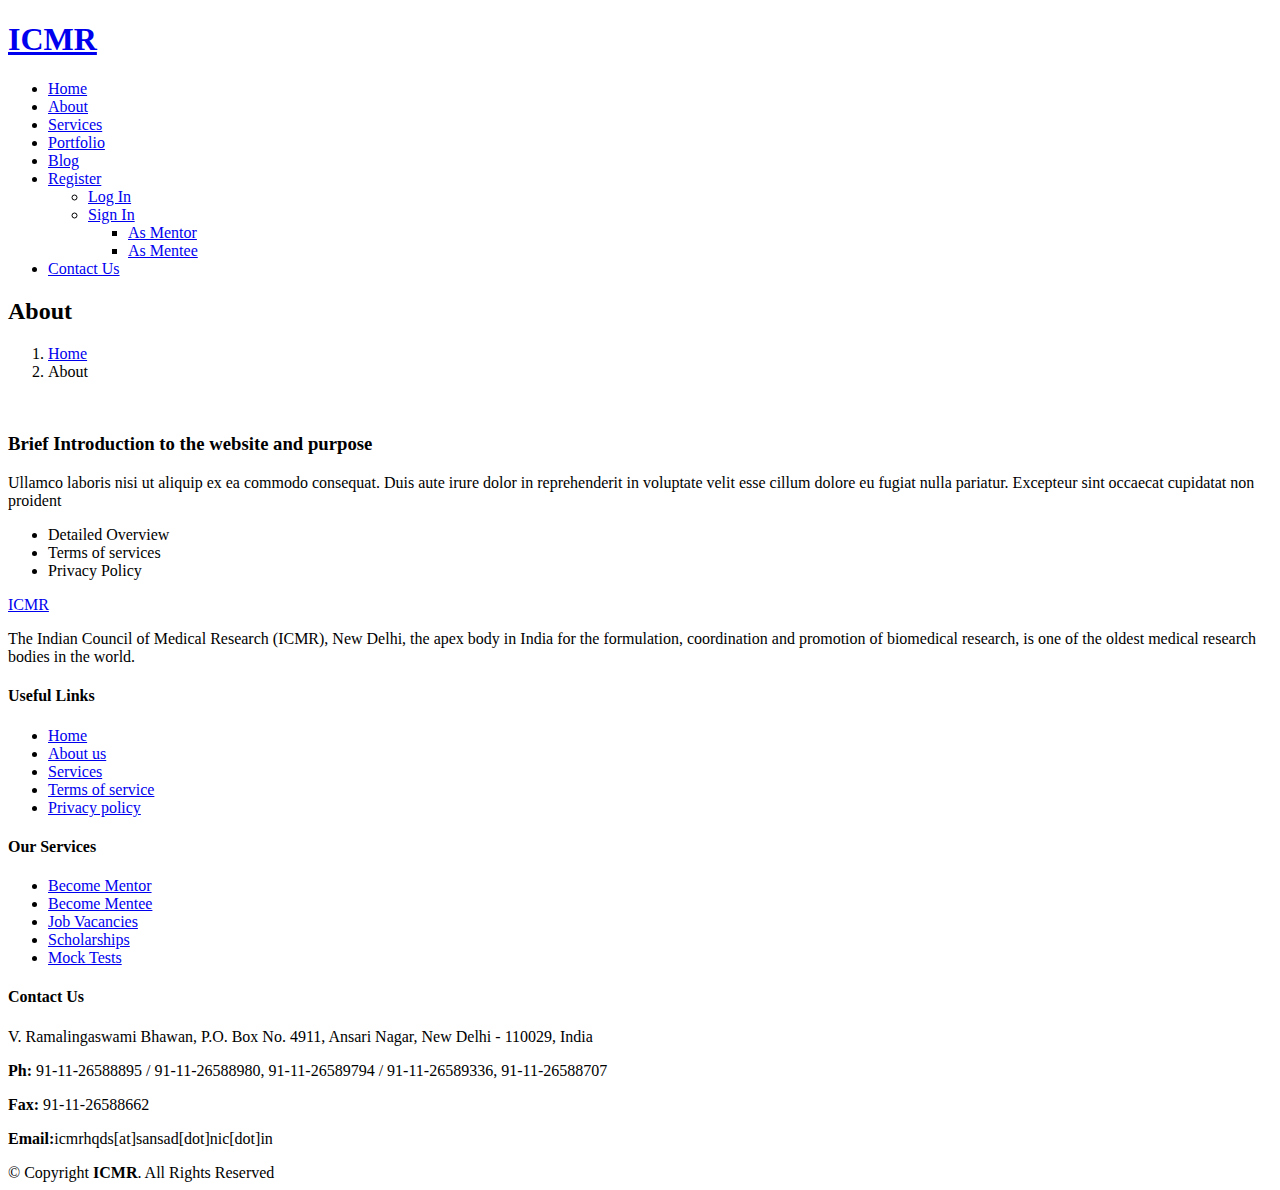
==== templates/about.html @ 6f15c806 "Initial Commit" ====
<!DOCTYPE html>
<html lang="en">

<head>
  <meta charset="utf-8">
  <meta content="width=device-width, initial-scale=1.0" name="viewport">

  <title>Nova Bootstrap Template - About</title>
  <meta content="" name="description">
  <meta content="" name="keywords">

  <!-- Favicons -->
  <link href="static/images/img/favicon.png" rel="icon">
  <link href="static/images/img/apple-touch-icon.png" rel="apple-touch-icon">

  <!-- Google Fonts -->
  <link rel="preconnect" href="https://fonts.googleapis.com">
  <link rel="preconnect" href="https://fonts.gstatic.com" crossorigin>
  <link href="https://fonts.googleapis.com/css2?family=Open+Sans:ital,wght@0,300;0,400;0,500;0,600;0,700;1,300;1,400;1,600;1,700&family=Montserrat:ital,wght@0,300;0,400;0,500;0,600;0,700;1,300;1,400;1,500;1,600;1,700&family=Raleway:ital,wght@0,300;0,400;0,500;0,600;0,700;1,300;1,400;1,500;1,600;1,700&display=swap" rel="stylesheet">

  <!-- Vendor CSS Files -->
  <link href="static/vendor/bootstrap/css/bootstrap.min.css" rel="stylesheet">
  <link href="static/vendor/bootstrap-icons/bootstrap-icons.css" rel="stylesheet">
  <link href="static/vendor/aos/aos.css" rel="stylesheet">
  <link href="static/vendor/glightbox/css/glightbox.min.css" rel="stylesheet">
  <link href="static/vendor/swiper/swiper-bundle.min.css" rel="stylesheet">
  <link href="static/vendor/remixicon/remixicon.css" rel="stylesheet">

  <!-- Template Main CSS File -->
  <link href="static/css/main.css" rel="stylesheet">
</head>

<body class="page-about">

  <!-- ======= Header ======= -->
  <header id="header" class="header d-flex align-items-center fixed-top">
    <div class="container-fluid container-xl d-flex align-items-center justify-content-between">

      <a href="/index" class="logo d-flex align-items-center">
        <!-- Uncomment the line below if you also wish to use an image logo -->
        <!-- <img src="static/images/img/logo.png" alt=""> -->
        <h1 class="d-flex align-items-center">ICMR</h1>
      </a>

      <i class="mobile-nav-toggle mobile-nav-show bi bi-list"></i>
      <i class="mobile-nav-toggle mobile-nav-hide d-none bi bi-x"></i>

      <nav id="navbar" class="navbar">
        <ul>
          <li><a href="/index" >Home</a></li>
          <li><a href="/about" class="active">About</a></li>
          <li><a href="/services">Services</a></li>
          <li><a href="/portfolio">Portfolio</a></li>
          <li><a href="/blog">Blog</a></li>
          <li class="dropdown"><a href="#"><span>Register</span> <i class="bi bi-chevron-down dropdown-indicator"></i></a>
            <ul>
              <li><a href="/">Log In</a></li>
              <li class="dropdown"><a href="#"><span>Sign In</span> <i class="bi bi-chevron-down dropdown-indicator"></i></a>
                <ul>
                  <li><a href="/mentor_reg">As Mentor</a></li>
                  <li><a href="/mentee_reg">As Mentee</a></li>
                </ul>
              </li>
            </ul>
          </li>
          <li><a href="/contact">Contact Us</a></li>
        </ul>
      </nav><!-- .navbar -->

    </div>
  </header><!-- End Header -->

  <main id="main">

    <!-- ======= Breadcrumbs ======= -->
    <div class="breadcrumbs d-flex align-items-center" style="background-image: url('static/images/img/about-header.jpg');">
      <div class="container position-relative d-flex flex-column align-items-center">

        <h2>About</h2>
        <ol>
          <li><a href="/index">Home</a></li>
          <li>About</li>
        </ol>

      </div>
    </div><!-- End Breadcrumbs -->

    <!-- ======= About Section ======= -->
    <section id="about" class="about">
      <div class="container" data-aos="fade-up">

        <div class="row gy-4" data-aos="fade-up">
          <div class="col-lg-4">
            <img src="static/images/img/about.jpg" class="img-fluid" alt="">
          </div>
          <div class="col-lg-8">
            <div class="content ps-lg-5">
              <h3>Brief Introduction to the website and purpose</h3>
              <p>
                Ullamco laboris nisi ut aliquip ex ea commodo consequat. Duis aute irure dolor in reprehenderit in voluptate
                velit esse cillum dolore eu fugiat nulla pariatur. Excepteur sint occaecat cupidatat non proident
              </p>
              <ul>
                <li><i class="bi bi-check-circle-fill"></i> Detailed Overview</li>
                <li><i class="bi bi-check-circle-fill"></i> Terms of services</li>
                <li><i class="bi bi-check-circle-fill"></i> Privacy Policy</li>
              </ul>
            </div>
          </div>
        </div>

      </div>
    </section><!-- End About Section -->

    
    
 
  </main><!-- End #main -->

  <!-- ======= Footer ======= -->
  <footer id="footer" class="footer">

    <div class="footer-content">
      <div class="container">
        <div class="row gy-4">
          <div class="col-lg-5 col-md-12 footer-info">
            <a href="/index" class="logo d-flex align-items-center">
              <span>ICMR</span>
            </a>
            <p>
            The Indian Council of Medical Research (ICMR), New Delhi, the apex body in India for the formulation, coordination and promotion of biomedical research, is one of the oldest medical research bodies in the world.
            </p>
            <div class="social-links d-flex  mt-3">
              <a href="https://twitter.com/ICMRDELHI?ref_src=twsrc%5Egoogle%7Ctwcamp%5Eserp%7Ctwgr%5Eauthor" class="twitter"><i class="bi bi-twitter"></i></a>
              <a href="https://www.facebook.com/ICMROrganisation" class="facebook"><i class="bi bi-facebook"></i></a>
              <a href="https://www.instagram.com/icmrorganisation/?hl=en" class="instagram"><i class="bi bi-instagram"></i></a>
              <a href="https://www.linkedin.com/company/icmrorganization/?originalSubdomain=in" class="linkedin"><i class="bi bi-linkedin"></i></a>
            </div>
          </div>

          <div class="col-lg-2 col-6 footer-links">
            <h4>Useful Links</h4>
            <ul>
              <li><i class="bi bi-dash"></i> <a href="/">Home</a></li>
              <li><i class="bi bi-dash"></i> <a href="/about">About us</a></li>
              <li><i class="bi bi-dash"></i> <a href="/services">Services</a></li>
              <li><i class="bi bi-dash"></i> <a href="/services">Terms of service</a></li>
              <li><i class="bi bi-dash"></i> <a href="/services">Privacy policy</a></li>
            </ul>
          </div>

          <div class="col-lg-2 col-6 footer-links">
            <h4>Our Services</h4>
            <ul>
              <li><i class="bi bi-dash"></i> <a href="/services">Become Mentor</a></li>
              <li><i class="bi bi-dash"></i> <a href="/services">Become Mentee</a></li>
              <li><i class="bi bi-dash"></i> <a href="/services">Job Vacancies</a></li>
              <li><i class="bi bi-dash"></i> <a href="/services">Scholarships</a></li>
              <li><i class="bi bi-dash"></i> <a href="/services">Mock Tests</a></li>
            </ul>
          </div>

          <div class="col-lg-3 col-md-12 footer-contact text-center text-md-start">
            <h4>Contact Us</h4>
            <p>V. Ramalingaswami Bhawan, P.O. Box No. 4911, Ansari Nagar, New Delhi - 110029, India</p>
            <p><strong>Ph:</strong> 91-11-26588895 / 91-11-26588980, 91-11-26589794 / 91-11-26589336, 91-11-26588707</p>
            <p><strong>Fax:</strong> 91-11-26588662</p>
            <p><strong>Email:</strong>icmrhqds[at]sansad[dot]nic[dot]in </p> 
            
            </p>

          </div>

        </div>
      </div>
    </div>

    <div class="footer-legal">
      <div class="container">
        <div class="copyright">
          &copy; Copyright <strong><span>ICMR</span></strong>. All Rights Reserved
        </div>
      </div>
    </div>
  </footer><!-- End Footer -->
  <!-- End Footer -->

  <a href="/" class="scroll-top d-flex align-items-center justify-content-center"><i class="bi bi-arrow-up-short"></i></a>

  <div id="preloader"></div>

  <!-- Vendor JS Files -->
  <script src="static/vendor/bootstrap/js/bootstrap.bundle.min.js"></script>
  <script src="static/vendor/aos/aos.js"></script>
  <script src="static/vendor/glightbox/js/glightbox.min.js"></script>
  <script src="static/vendor/swiper/swiper-bundle.min.js"></script>
  <script src="static/vendor/isotope-layout/isotope.pkgd.min.js"></script>
  <script src="static/vendor/php-email-form/validate.js"></script>

  <!-- Template Main JS File -->
  <script src="static/js/main.js"></script>

</body>
</html>
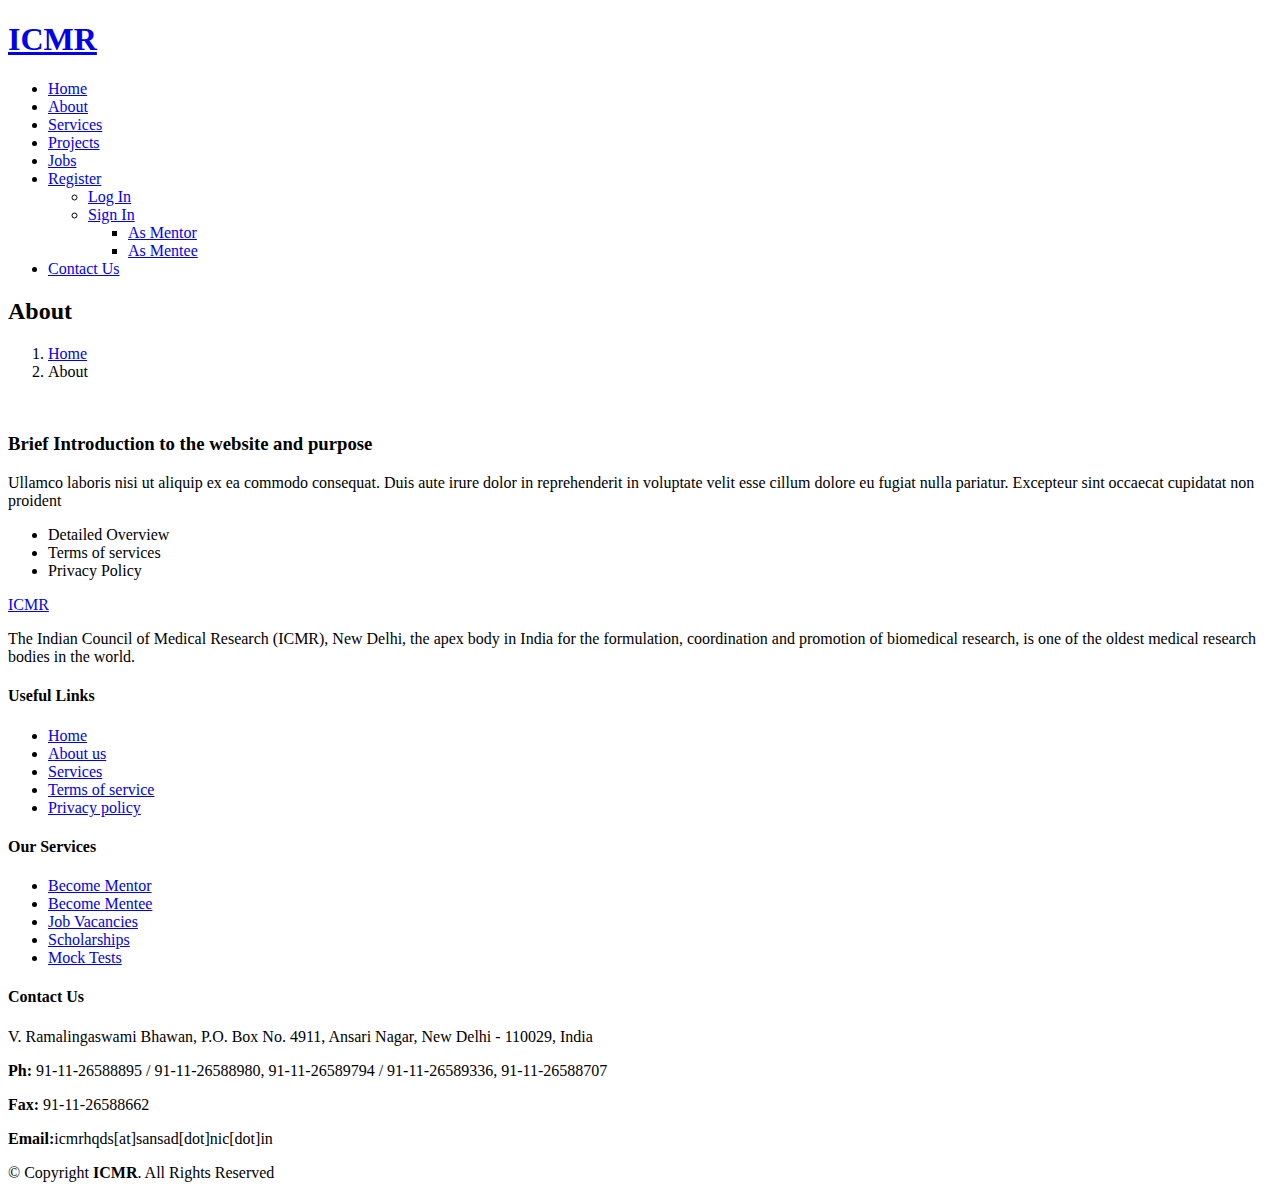
==== commit 60b2bcc3: "Initial commit" ====
--- a/templates/about.html
+++ b/templates/about.html
@@ -50,11 +50,11 @@
           <li><a href="/index" >Home</a></li>
           <li><a href="/about" class="active">About</a></li>
           <li><a href="/services">Services</a></li>
-          <li><a href="/portfolio">Portfolio</a></li>
-          <li><a href="/blog">Blog</a></li>
+          <li><a href="/projects">Projects</a></li>
+          <li><a href="/blog">Jobs</a></li>
           <li class="dropdown"><a href="#"><span>Register</span> <i class="bi bi-chevron-down dropdown-indicator"></i></a>
             <ul>
-              <li><a href="/">Log In</a></li>
+              <li><a href="/sign">Log In</a></li>
               <li class="dropdown"><a href="#"><span>Sign In</span> <i class="bi bi-chevron-down dropdown-indicator"></i></a>
                 <ul>
                   <li><a href="/mentor_reg">As Mentor</a></li>
